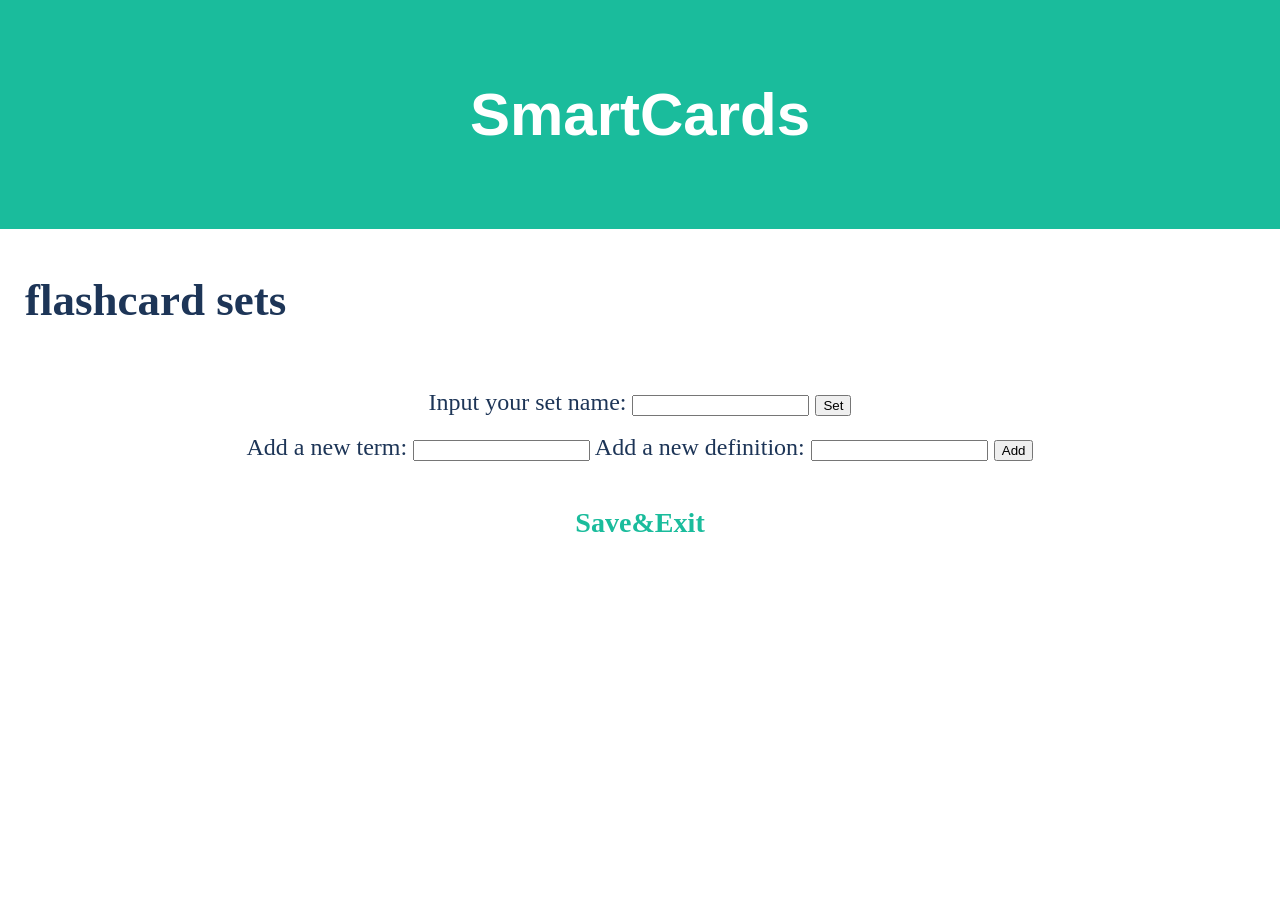
==== final/createnew.html @ e5ef2335 "updated createnew page" ====
<!DOCTYPE html>
<html lang="en">
    <head>
        <link rel="stylesheet" href="css/style.css">
    
        <title>Smart Cards</title>
    </head>
    <body>
        <div class="header">
            <h1 class="title"><a href="index.html">SmartCards</a></h1>
        </div>
        <h3 class="subsec" style="margin-left: 25px;">flashcard sets</h3>
        <br>
        <div class="set_name">
            <label for = 'name'>Input your set name: </label>
            <input type = "text" id="name-input">
            <button id="set-button">Set</button>
        </div>
        <br>
        <div class = "add">
            <label for = 'term-input'>Add a new term:</label>
            <input type="text" id="term-input">
            <label for="definition-input">Add a new definition:</label>
            <input type="text" id="definition-input">
            <button id="add-button">Add</button>
        </div>
        <br>
        <a href = "index.html" class= "link">
        <div class="save">
            <h3>Save&Exit</h3>
        </div>
    </body>
</html>
---- final/css/style.css ----
body {
    margin: auto;
    max-width: auto;
    color: #1d3557;
    font-family: 'Oswald', sans-serif;
    align-items: center;
    
}

section {
    text-align: center;
    margin: 0 auto;
    padding: 50px;
    
}

.header {
    padding: 40px;
    text-align: center;
    background: #1abc9c;
    color: white;
    font-size: 30px;
  }

.flashcard-wrapper {
    gap: 100px;
    display: flex;
    flex-wrap: wrap;
    justify-content: center;
    color: white;
}
.flashcard {
    gap: 100px;
    display: flex;
    flex-wrap: wrap;
    justify-content: center;
    text-align: center;
    cursor: pointer;
    font-size: x-large;
    }

.flashcard-set {
    border: 4px solid #000000;
    text-align: center;
    width: 250px;
    padding: 30px 20px;
    background-color: #1abc9c;
    border-radius: 15px;
    transition: ease-in-out 0.2s;
}

.new-set {
    border: 4px solid #000000;
    text-align: center;
    width: 250px;
    padding: 30px 20px;
    background-color: #1abc9c;
    border-radius: 15px;
    transition: ease-in-out 0.2s;
}

.study {
    border: 4px solid #000000;
    text-align: center;
    width: 250px;
    padding: 30px 20px;
    background-color: #1abc9c;
    border-radius: 15px;

    transition: ease-in-out 0.2s;
}
.term {
    border: 4px solid #000000;
    text-align: center;
    width: 400px;
    height: 300px;
    padding: 30px 20px;
    background-color: #ffffff;
    box-shadow: 0px 3px 15px rgba(0, 0, 0, 0.2);
    border-radius: 15px;
    transition: ease-in-out 0.2s;
    color: #000000;
    display: inline-block;
}

.definition {
    border: 4px solid #000000;
    text-align: center;
    width: 400px;
    height: 300px;
    padding: 30px 20px;
    background-color: #ffffff;
    border-radius: 15px;
    color: #000000;
    display: none;
}
.flashcard-set:hover {
    background-color: white;
    border: 4px solid #1abc9c;
    color: black;
    box-shadow: 0 0 11px rgba(33,33,33,.2);
}

.new-set:hover {
    background-color: white;
    border: 4px solid #1abc9c;
    color: black;
    box-shadow: 0 0 11px rgba(33,33,33,.2);
}

.study:hover {
    background-color: white;
    border: 4px solid #1abc9c;
    color: black;
    box-shadow: 0 0 11px rgba(33,33,33,.2);
}

.term:hover {
    background-color: white;
    border: 4px solid #1abc9c;
    color: black;
    box-shadow: 0 0 11px rgba(33,33,33,.2);
}

.definition:hover {
    background-color: white;
    border: 4px solid #1abc9c;
    color: black;
    box-shadow: 0 0 11px rgba(33,33,33,.2);
}

a {
    font-weight: 700;
}

a:hover {
    color: blueviolet;
    font-weight: 700;
}

a:link { 
    text-decoration: none; 
}

.link {
    color: white
}

h1.title a {
    color: #fff; 
}

.button {
    display: flex;
    justify-content: center;
    margin-top: 50px;
}
  
.button button {
    margin: 0 10px;
}

.check-fc {
    padding: 0;
    border: none;
    background: none;
    font-size: x-large;
}

.form {
    text-align: center;
    font-family: 'Copperplate', fantasy;
    font-size: x-large;
}

.add {
    text-align: center;
    font-family: 'Copperplate', fantasy;
    font-size: x-large;
}

.save {
    text-align: center;
    font-family: 'Copperplate', fantasy;
    font-size: x-large;
    color: #1abc9c;
}

.set_name {
    text-align: center;
    font-family: 'Copperplate', fantasy;
    font-size: x-large;
}

.check {
    font-family: 'Copperplate', fantasy;
    font-size: x-large;
}

.next {
    font-family: 'Copperplate', fantasy;
    font-size: x-large;
}

.subsec {
    font-family: 'Copperplate', fantasy;
    font-size: 45px;
}

.cap {
    font-family: 'Copperplate', fantasy;
    font-size: 30px;
}


.wrapper {
    height: 100px;
    display: grid;
    align-items: center;
    justify-content: center;
    padding: 0 10px;
}

.time-butts{
    display: flex;
    align-items: center;
    justify-content: center;
}

.wrapper .time span{
    width: 100px;
    text-align: center;
    font-size: 50px;
    font-weight: 300;
}

.time span.colon{
    width: 10px;
}

.time span.ms-colon,
.time span.millisecond{
    color: #1abc9c;
}

.buttons{
    text-align: center;
    display: flex;
    flex-wrap: wrap;
    margin-top: 20px;
    margin: 0 auto;
    justify-content: center;
}

.time-butts button{
    padding: 6px 16px;
    outline: none;
    border: none;
    margin: 0 5px;
    color: #fff;
    background: #fff;
    font-size: 15px;
    font-weight: 500;
    border-radius: 4px;
    background-color: #1abc9c;
    cursor: pointer;
}

.buttons button.active,
.buttons button.stopActive{
    pointer-events: none;
    opacity: 0.8;
}
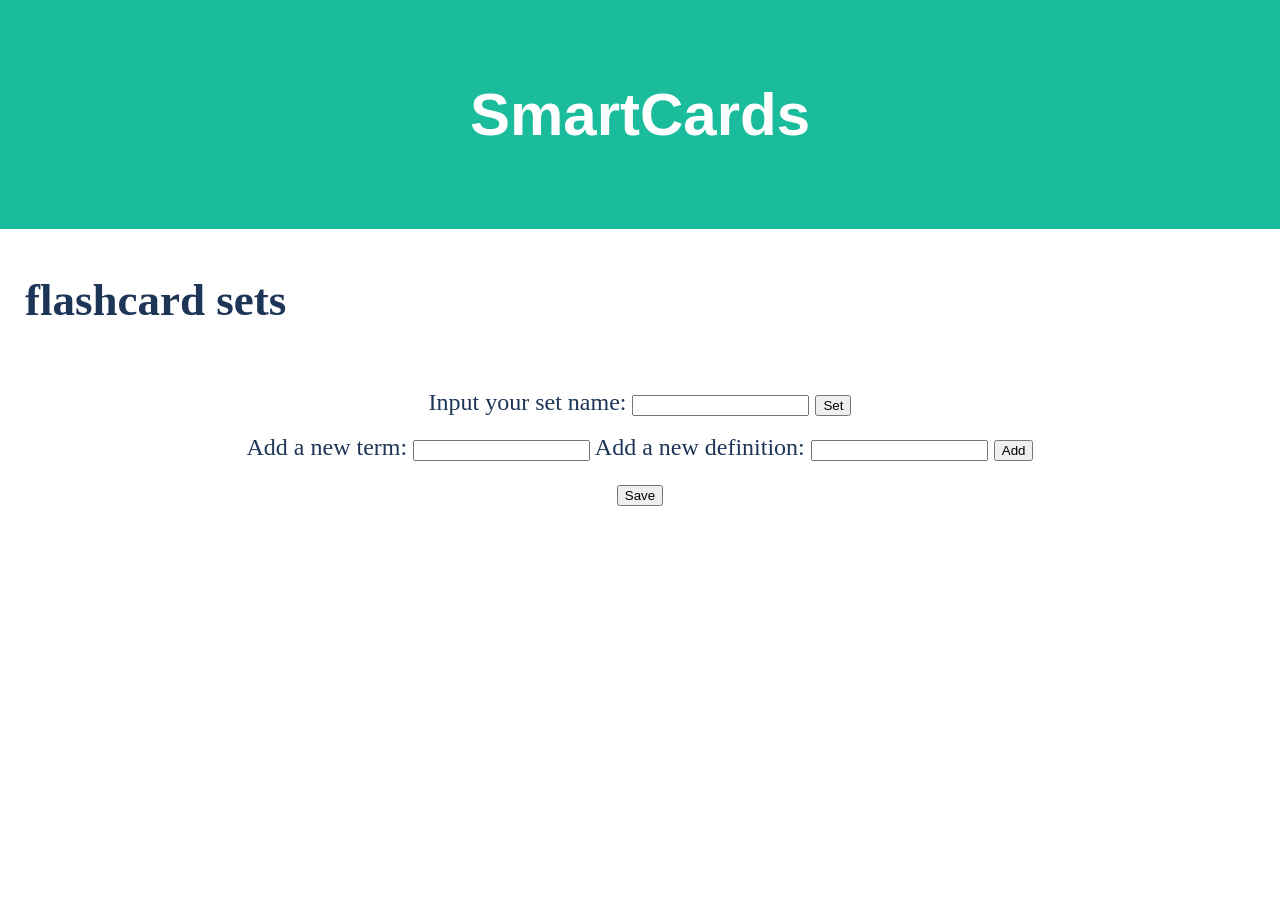
==== commit fc777e1e: "basic functionality finished" ====
--- a/final/createnew.html
+++ b/final/createnew.html
@@ -18,16 +18,17 @@
         </div>
         <br>
         <div class = "add">
-            <label for = 'term-input'>Add a new term:</label>
-            <input type="text" id="term-input">
-            <label for="definition-input">Add a new definition:</label>
-            <input type="text" id="definition-input">
-            <button id="add-button">Add</button>
+            <label for = 'term-input2'>Add a new term:</label>
+            <input type="text" id="term-input2">
+            <label for="definition-input2">Add a new definition:</label>
+            <input type="text" id="definition-input2">
+            <button id="add-button2">Add</button>
         </div>
         <br>
-        <a href = "index.html" class= "link">
         <div class="save">
-            <h3>Save&Exit</h3>
+            <button id="save-button">Save</button>
         </div>
+        <script src="js/createnew.js"></script>
+        <script src="https://code.jquery.com/jquery-3.6.0.min.js"></script>
     </body>
 </html>
